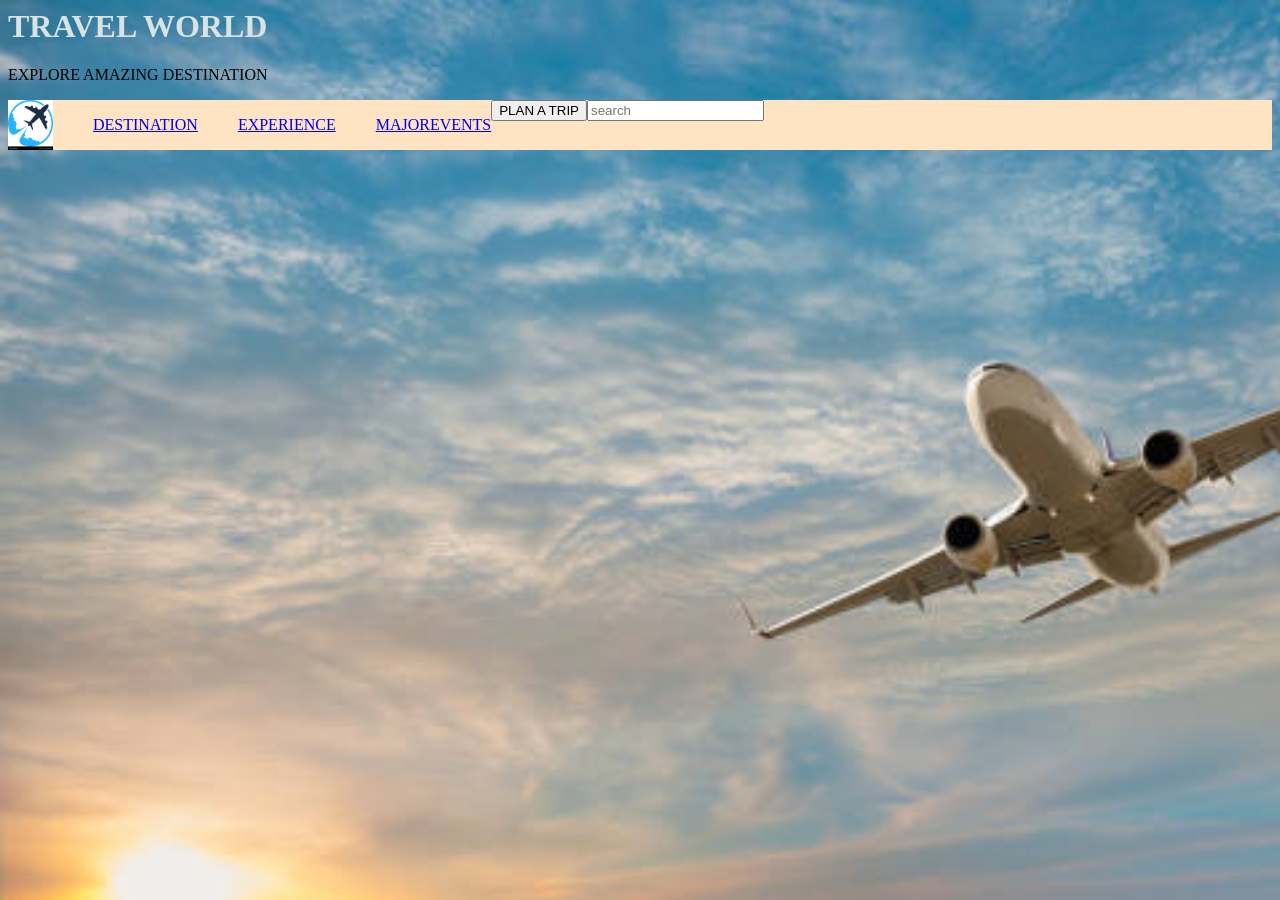
==== INDEX.HTML @ 0d9a158b "first commit" ====
<html>
    <head>
        <title>travel world</title>
        <link rel="stylesheet" href="style.css">
    </head>
    <header>
        <h1>TRAVEL WORLD</h1>
        <P> EXPLORE AMAZING DESTINATION</P>
    </header>
    <body>
    <nav class="navsection">   
        <img src="logo.jpeg" >  
         <UL> <a href=DESTINATION.html>DESTINATION</a></UL>
           <UL> <a href=EXPERIENCE.html>EXPERIENCE</a></UL>
                <UL> <a href=MAJOREVENTS.html>MAJOREVENTS</a></UL>
                <div class="hero">
               <button onclick="alert('plan your fav destination with us')">
    PLAN A TRIP
</button>
</div>
<div class="sea">
    <input type="text" placeholder="search"

</div>
</nav>
            </body>
        </html>
---- style.css ----
.navSection{
    display:flex;
    background-color: bisque;
}
body{
        background-image: url("travel.JPEG");
        background-repeat: no-repeat;
        background-size: cover;

}

h1{
 color:rgb(218, 227, 227)
}
.search{
    background-color: aliceblue;
}
img{
    width: 45px;
    height:auto
}
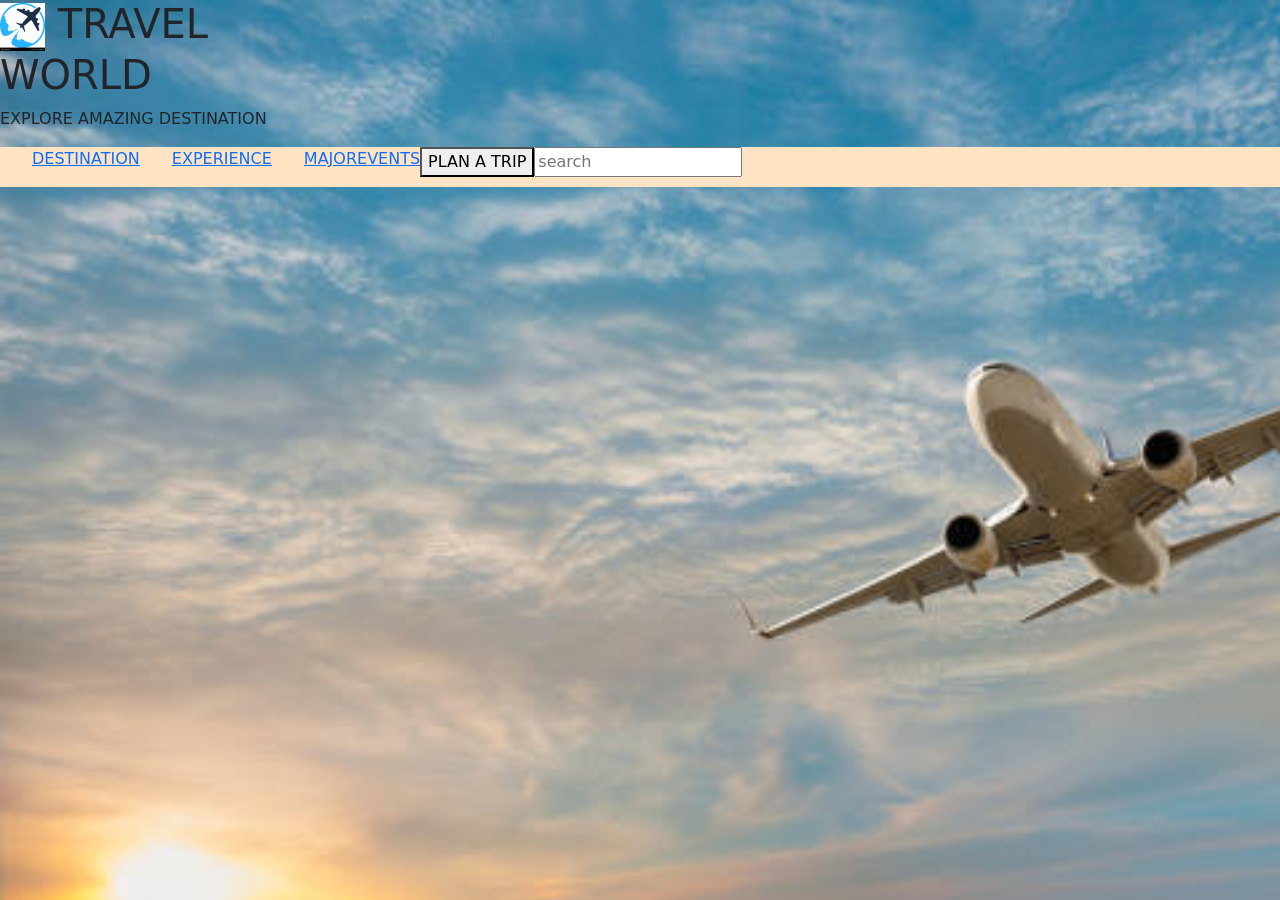
==== commit d8a7cfa0: "first commit" ====
--- a/INDEX.HTML
+++ b/INDEX.HTML
@@ -1,15 +1,15 @@
 <html>
     <head>
-        <title>travel world</title>
+        <title>travel world </title>  
         <link rel="stylesheet" href="style.css">
+        <link href="https://cdn.jsdelivr.net/npm/bootstrap@5.0.2/dist/css/bootstrap.min.css" rel="stylesheet" integrity="sha384-EVSTQN3/azprG1Anm3QDgpJLIm9Nao0Yz1ztcQTwFspd3yD65VohhpuuCOmLASjC" crossorigin="anonymous">
     </head>
     <header>
-        <h1>TRAVEL WORLD</h1>
+        <h1><img src="logo.jpeg" >      TRAVEL<br> WORLD </h1>
         <P> EXPLORE AMAZING DESTINATION</P>
     </header>
     <body>
     <nav class="navsection">   
-        <img src="logo.jpeg" >  
          <UL> <a href=DESTINATION.html>DESTINATION</a></UL>
            <UL> <a href=EXPERIENCE.html>EXPERIENCE</a></UL>
                 <UL> <a href=MAJOREVENTS.html>MAJOREVENTS</a></UL>
@@ -23,5 +23,6 @@
 
 </div>
 </nav>
+<script src="https://cdn.jsdelivr.net/npm/bootstrap@5.0.2/dist/js/bootstrap.bundle.min.js" integrity="sha384-MrcW6ZMFYlzcLA8Nl+NtUVF0sA7MsXsP1UyJoMp4YLEuNSfAP+JcXn/tWtIaxVXM" crossorigin="anonymous"></script>
             </body>
         </html>
